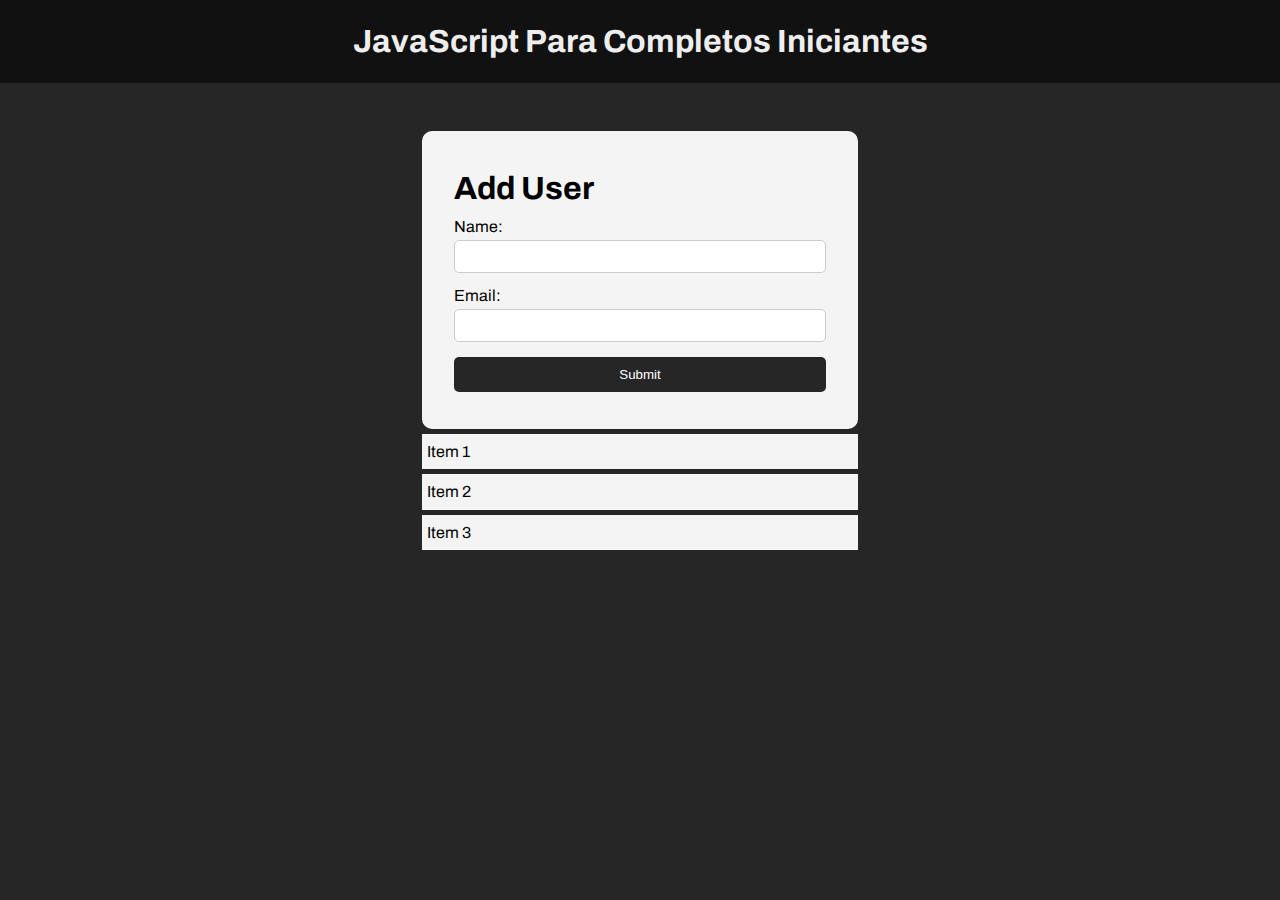
==== ElementosDOM/index.html @ 18d4f56f "Selecionando e Modificando elementos DOM e Eventos" ====
<!DOCTYPE html>
<html lang="en">
  <head>
    <meta charset="UTF-8" />
    <meta name="viewport" content="width=device-width, initial-scale=1.0" />
    <meta http-equiv="X-UA-Compatible" content="ie=edge" />
    <title>JS Para Completos Iniciantes</title>

    <link rel="preconnect" href="https://fonts.googleapis.com" />
    <link rel="preconnect" href="https://fonts.gstatic.com" crossorigin />
    <link
      href="https://fonts.googleapis.com/css2?family=Archivo:wght@400;500&display=swap"
      rel="stylesheet"
    />
    <link rel="stylesheet" href="style.css">
  </head>
  <body>
    <header>
      <h1>JavaScript Para Completos Iniciantes</h1>
    </header>

    <section class="container">
      <form id="my-form">
        <h1 id="add-user">Add User</h1>
        <div class="msg"></div>
        <div>
          <label for="name">Name:</label>
          <input type="text" id="name" />
        </div>
        <div>
          <label for="email">Email:</label>
          <input type="text" id="email" />
        </div>
        <input id="submit-button" class="btn" type="submit" value="Submit" />
      </form>

      <ul id="users"></ul>

      <ul class="items">
        <li class="item">Item 1</li>
        <li class="item">Item 2</li>
        <li class="item">Item 3</li>
      </ul>
    </section>

    <script src="eventos.js"></script>
  </body>
</html>
---- ElementosDOM/style.css ----
* {
    margin: 0;
    padding: 0;
    box-sizing: border-box;
  }
  
  body {
    font-family: "Archivo", Arial, Helvetica, sans-serif;
    line-height: 1.6;
    background: #262626;
  }
  
  ul {
    list-style: none;
  }
  
  ul li {
    padding: 5px;
    background: #f4f4f4;
    margin: 5px 0;
  }
  
  header {
    background: #111;
    color: #eee;
    padding: 1rem;
    text-align: center;
  }
  
  .container {
    margin: auto;
    width: 500px;
    overflow: auto;
    padding: 3rem 2rem;
  }
  
  #my-form {
    padding: 2rem;
    background: #f4f4f4;
    border-radius: 10px;
  }
  
  #my-form label {
    display: block;
  }
  
  #my-form input[type="text"] {
    width: 100%;
    padding: 8px;
    margin-bottom: 10px;
    border-radius: 5px;
    border: 1px solid #ccc;
  }
  
  .btn {
    display: block;
    width: 100%;
    padding: 10px 15px;
    border: 0;
    background: #262626;
    color: #fff;
    border-radius: 5px;
    margin: 5px 0;
  }
  
  .btn:hover {
    background: #444;
  }
  
  .bg-dark {
    background: #333;
    color: #fff;
  }
  
  .error {
    background: orangered;
    color: #fff;
    padding: 5px;
    margin: 5px;
  }
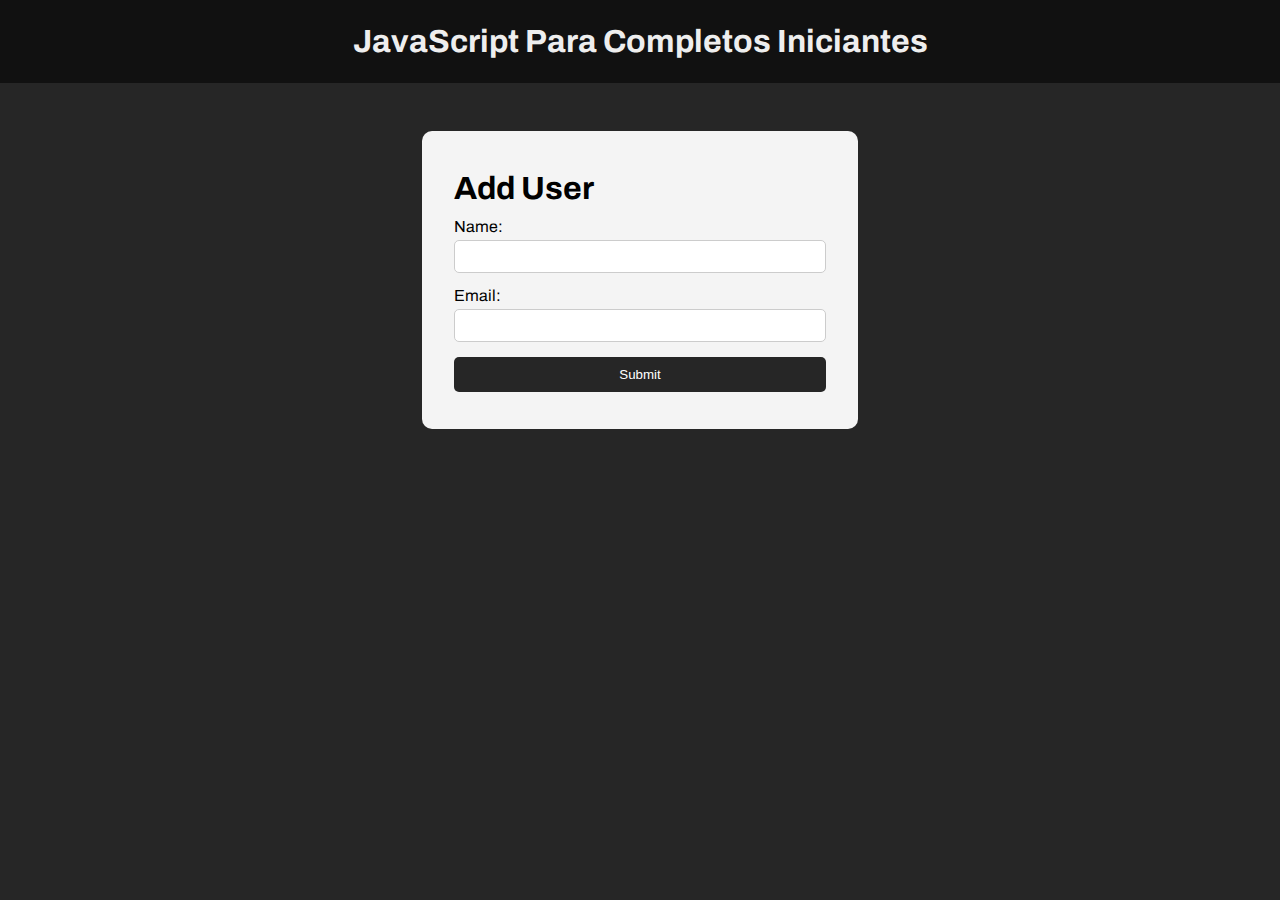
==== commit f72f7629: "Formulario interativo feito" ====
--- a/ElementosDOM/index.html
+++ b/ElementosDOM/index.html
@@ -37,12 +37,12 @@
       <ul id="users"></ul>
 
       <ul class="items">
-        <li class="item">Item 1</li>
+        <!-- <li class="item">Item 1</li>
         <li class="item">Item 2</li>
-        <li class="item">Item 3</li>
+        <li class="item">Item 3</li> -->
       </ul>
     </section>
 
-    <script src="eventos.js"></script>
+    <script src="formulario.js"></script>
   </body>
 </html>--- a/ElementosDOM/style.css
+++ b/ElementosDOM/style.css
@@ -73,8 +73,8 @@
   }
   
   .error {
-    background: orangered;
+    background: red;
     color: #fff;
     padding: 5px;
-    margin: 5px;
+    margin: auto;
   }